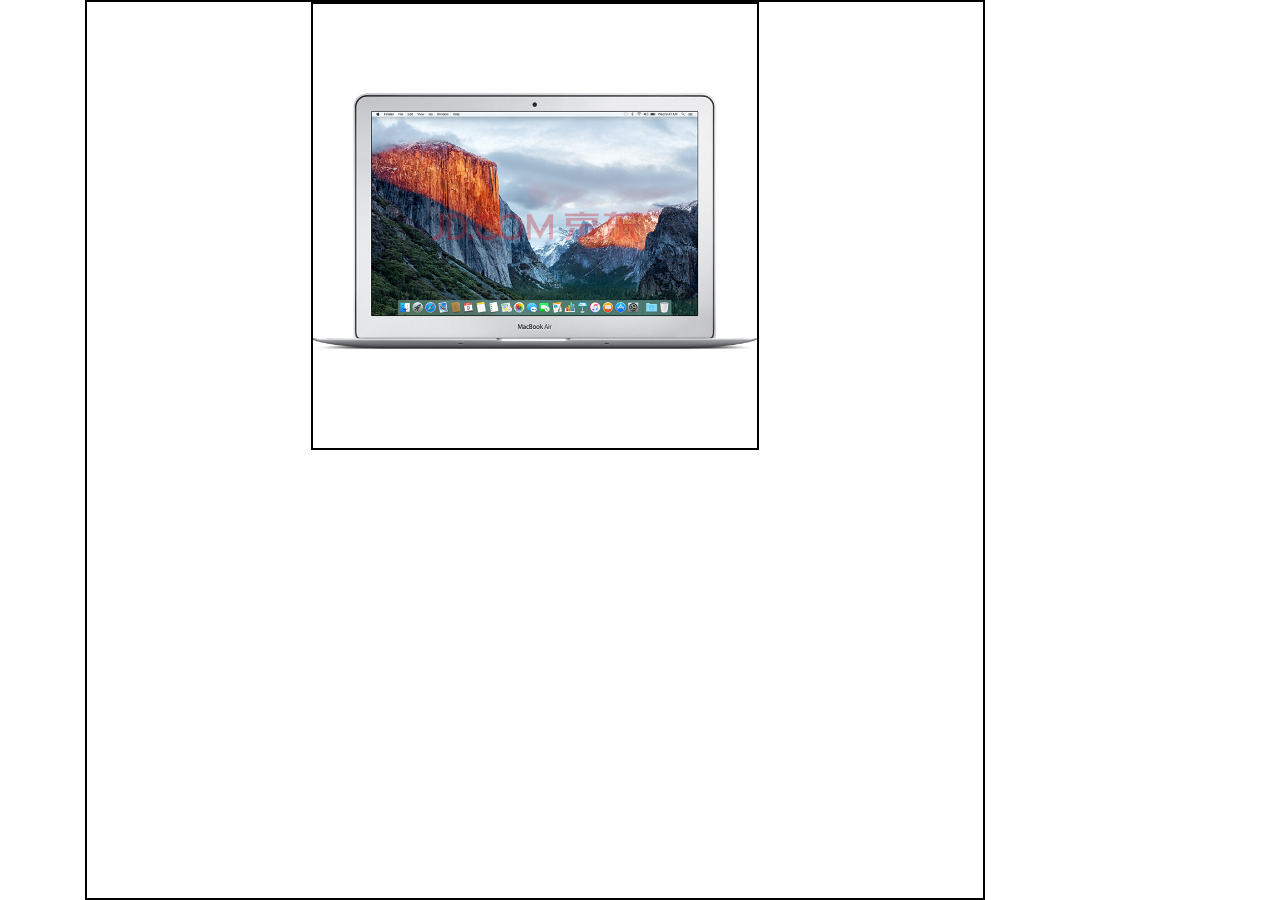
==== 5555555555.html @ cd49ab9d "project第一次提交" ====
<!doctype html>
<html>
<head>
    <title></title>
    <meta name="viewport" content="width=device-width,initial-scale=1">
    <link rel="stylesheet" href="css/bootstrap.css">
    <script src="js/jquery.min.js"></script>
    <script src="js/popper.min.js"></script>
    <script src="js/bootstrap.min.js"></script>
    <style>
        .d1{
            width: 900px;
            height:900px;
            border: 2px solid #000000;

        }
        .pic{
            border: 2px solid #000000;
            display: block;
            margin:0 auto;
            vertical-align: ;

        }

    </style>
</head>
<body>
<div class="container">
    <div class="d1">
        <img  class=" pic w-50" src="img/product/lg/57ad359dNd4a6f130.jpg" alt=""/>
    </div>
</div>
</body>
</html>
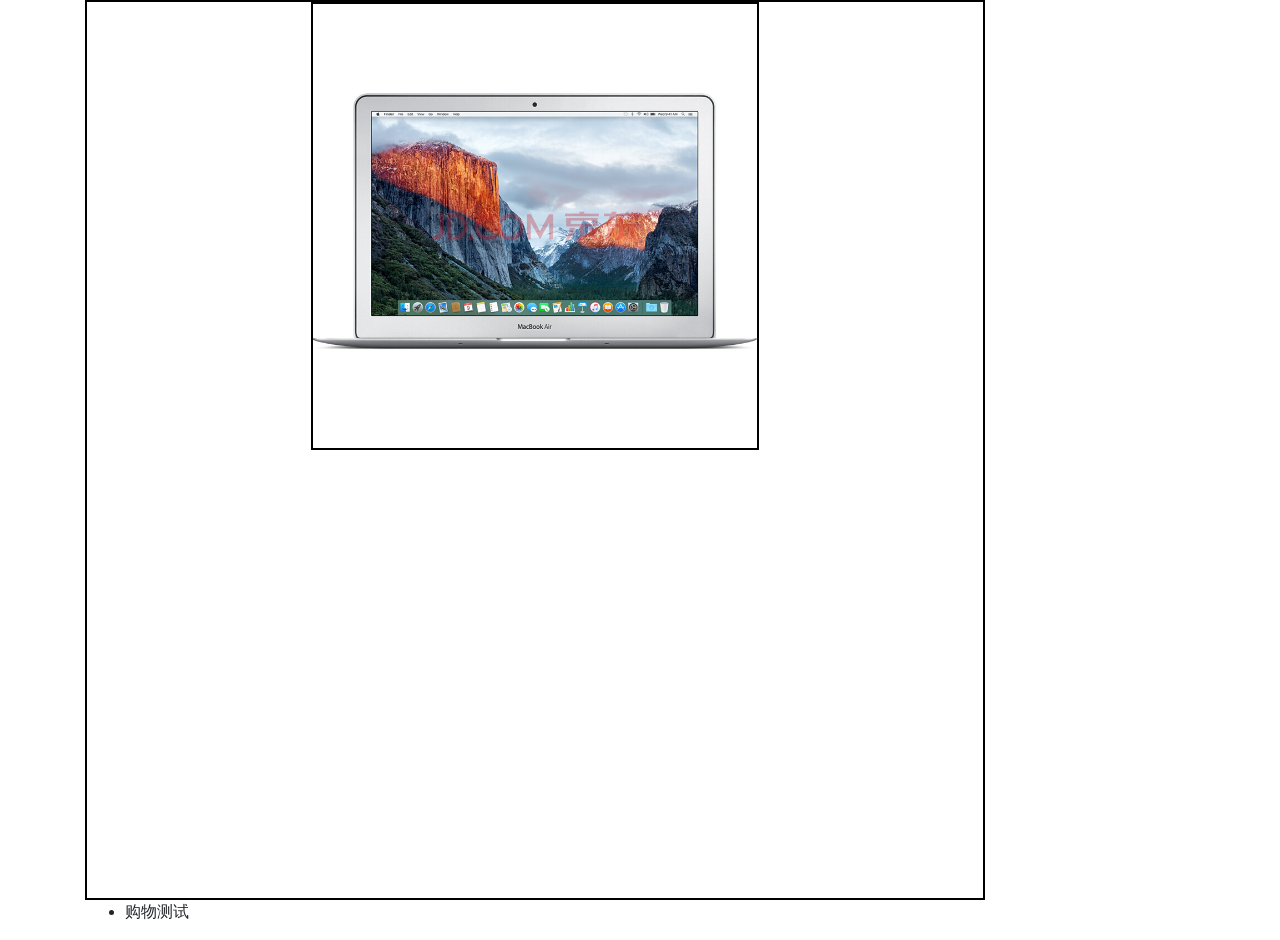
==== commit bec8e2fa: "购物测试" ====
--- a/5555555555.html
+++ b/5555555555.html
@@ -29,6 +29,13 @@
     <div class="d1">
         <img  class=" pic w-50" src="img/product/lg/57ad359dNd4a6f130.jpg" alt=""/>
     </div>
+    <div>
+        <ul>
+            <li>
+                购物测试
+            </li>
+        </ul>
+    </div>
 </div>
 </body>
 </html>
